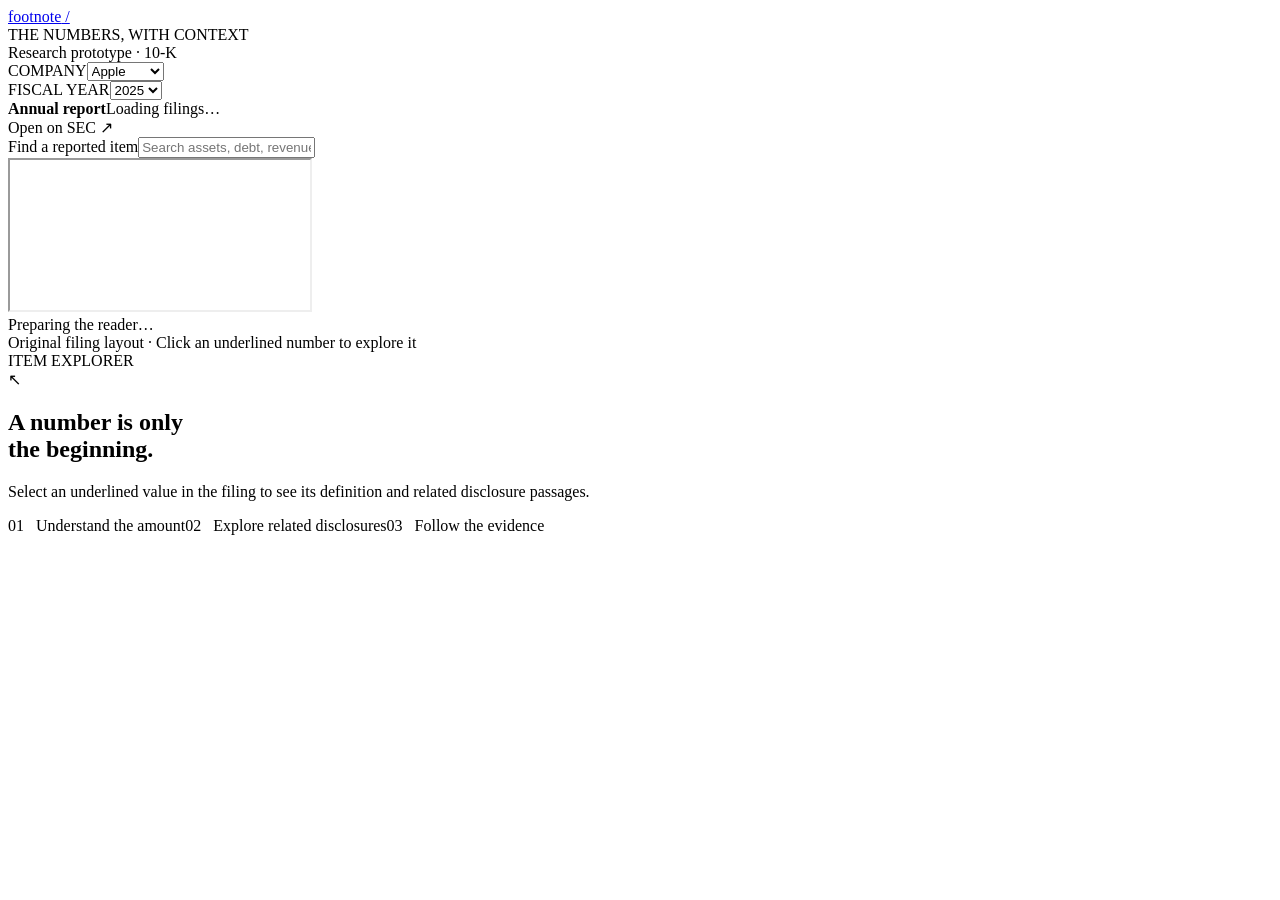
==== src/filing_reader/static/index.html @ 4ecd9f8b "prototype version 1" ====
<!doctype html>
<html lang="en">
<head>
  <meta charset="utf-8"><meta name="viewport" content="width=device-width, initial-scale=1">
  <title>Footnote · Annual filing reader</title>
  <link rel="stylesheet" href="/static/style.css">
</head>
<body>
  <header class="topbar">
    <a class="brand" href="/">footnote<span> / </span></a>
    <div class="product">THE NUMBERS, WITH CONTEXT</div>
    <span class="prototype">Research prototype · 10-K</span>
  </header>
  <main>
    <section class="workspace" aria-label="Filing reader">
      <div class="toolbar">
        <div><label for="company">COMPANY</label><select id="company"><option value="AAPL">Apple</option><option value="MSFT">Microsoft</option></select></div>
        <div><label for="year">FISCAL YEAR</label><select id="year"><option>2025</option><option>2024</option></select></div>
        <div class="report-meta"><strong id="report-title">Annual report</strong><span id="report-dates">Loading filings…</span></div>
        <a id="original" target="_blank" rel="noopener noreferrer">Open on SEC ↗</a>
      </div>
      <div class="jumpbar"><label for="fact-search">Find a reported item</label><input id="fact-search" placeholder="Search assets, debt, revenue…" autocomplete="off"><span id="search-status"></span></div>
      <div id="search-results" aria-label="Matching facts" hidden></div>
      <div class="document-wrap">
        <iframe id="filing" title="Original annual filing with selectable financial values" sandbox="allow-scripts allow-popups allow-popups-to-escape-sandbox"></iframe>
        <div id="document-status" class="document-status">Preparing the reader…</div>
      </div>
      <footer><span class="dot"></span> Original filing layout · Click an underlined number to explore it <span id="filing-status"></span></footer>
    </section>
    <aside aria-label="Selected item details">
      <div class="panel-heading"><span>ITEM EXPLORER</span><span id="cache-status"></span></div>
      <div id="panel" aria-live="polite">
        <div class="empty"><span class="empty-icon">↖</span><h1>A number is only<br>the beginning.</h1><p>Select an underlined value in the filing to see its definition and related disclosure passages.</p><div class="steps"><span>01 &nbsp; Understand the amount</span><span>02 &nbsp; Explore related disclosures</span><span>03 &nbsp; Follow the evidence</span></div></div>
      </div>
    </aside>
  </main>
  <script src="/static/app.js"></script>
</body>
</html>
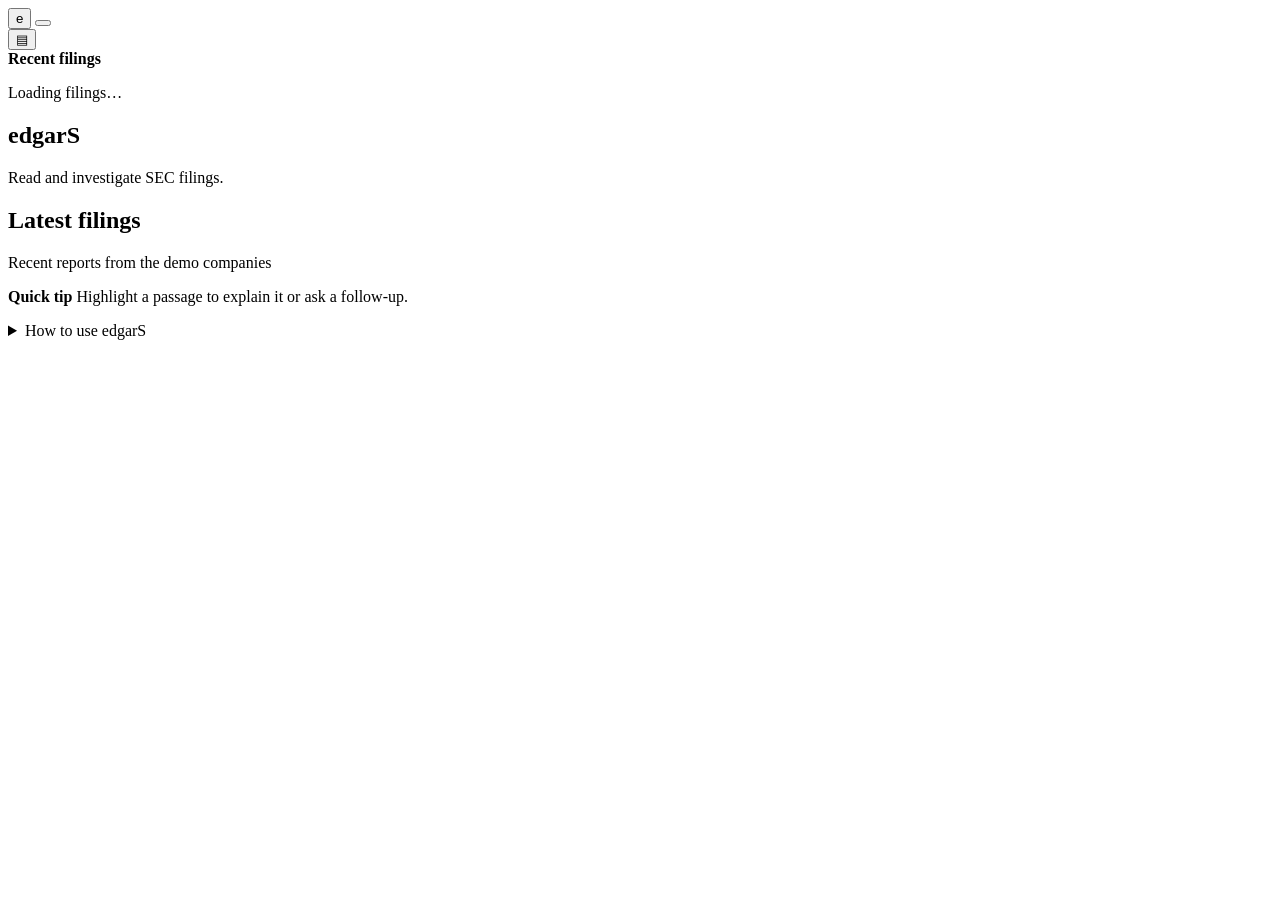
==== commit 0e2c3658: "test front end format" ====
--- a/src/filing_reader/static/index.html
+++ b/src/filing_reader/static/index.html
@@ -2,38 +2,107 @@
 <html lang="en">
 <head>
   <meta charset="utf-8"><meta name="viewport" content="width=device-width, initial-scale=1">
-  <title>Footnote · Annual filing reader</title>
+  <title>edgarS · SEC filing reader</title>
   <link rel="stylesheet" href="/static/style.css">
 </head>
 <body>
-  <header class="topbar">
-    <a class="brand" href="/">footnote<span> / </span></a>
-    <div class="product">THE NUMBERS, WITH CONTEXT</div>
-    <span class="prototype">Research prototype · 10-K</span>
-  </header>
-  <main>
-    <section class="workspace" aria-label="Filing reader">
-      <div class="toolbar">
-        <div><label for="company">COMPANY</label><select id="company"><option value="AAPL">Apple</option><option value="MSFT">Microsoft</option></select></div>
-        <div><label for="year">FISCAL YEAR</label><select id="year"><option>2025</option><option>2024</option></select></div>
-        <div class="report-meta"><strong id="report-title">Annual report</strong><span id="report-dates">Loading filings…</span></div>
-        <a id="original" target="_blank" rel="noopener noreferrer">Open on SEC ↗</a>
+  <div class="workspace">
+    <nav class="rail" aria-label="Workspace">
+      <button id="open-home" class="rail-brand" type="button" aria-label="Home" data-label="Home" aria-controls="home" aria-current="page">e</button>
+      <button id="open-filing-search" class="rail-icon" type="button" aria-label="Search filings" data-label="Search filings" aria-controls="search-page"><span class="search-icon" aria-hidden="true"></span></button>
+      <div class="recent-nav">
+        <button id="open-filings" class="rail-icon" type="button" aria-label="Recent filings" aria-controls="filings-page">▤</button>
+        <div class="recent-flyout"><div>
+          <strong>Recent filings</strong>
+          <div id="recent-shortcuts"></div>
+        </div></div>
       </div>
-      <div class="jumpbar"><label for="fact-search">Find a reported item</label><input id="fact-search" placeholder="Search assets, debt, revenue…" autocomplete="off"><span id="search-status"></span></div>
-      <div id="search-results" aria-label="Matching facts" hidden></div>
-      <div class="document-wrap">
-        <iframe id="filing" title="Original annual filing with selectable financial values" sandbox="allow-scripts allow-popups allow-popups-to-escape-sandbox"></iframe>
-        <div id="document-status" class="document-status">Preparing the reader…</div>
-      </div>
-      <footer><span class="dot"></span> Original filing layout · Click an underlined number to explore it <span id="filing-status"></span></footer>
-    </section>
-    <aside aria-label="Selected item details">
-      <div class="panel-heading"><span>ITEM EXPLORER</span><span id="cache-status"></span></div>
-      <div id="panel" aria-live="polite">
-        <div class="empty"><span class="empty-icon">↖</span><h1>A number is only<br>the beginning.</h1><p>Select an underlined value in the filing to see its definition and related disclosure passages.</p><div class="steps"><span>01 &nbsp; Understand the amount</span><span>02 &nbsp; Explore related disclosures</span><span>03 &nbsp; Follow the evidence</span></div></div>
-      </div>
-    </aside>
-  </main>
+    </nav>
+    <main>
+      <p id="search-status" role="status">Loading filings…</p>
+      <section id="home" class="workspace-page" aria-labelledby="home-title">
+        <h1 id="home-title" tabindex="-1">edgarS</h1>
+        <p>Read and investigate SEC filings.</p>
+        <section id="home-continue" class="home-section" aria-labelledby="continue-heading" hidden>
+          <h2 id="continue-heading">Continue reading</h2>
+          <button id="home-resume" class="filing-result" type="button" hidden></button>
+        </section>
+        <section class="home-section" aria-labelledby="latest-heading">
+          <h2 id="latest-heading">Latest filings</h2>
+          <p class="muted">Recent reports from the demo companies</p>
+          <ul id="home-filings" class="home-feed"></ul>
+        </section>
+        <p class="home-tip"><strong>Quick tip</strong> Highlight a passage to explain it or ask a follow-up.</p>
+        <details class="home-guide">
+          <summary>How to use edgarS</summary>
+          <ol>
+            <li>Open a report from the feed or use the magnifying glass to search.</li>
+            <li>Click an underlined figure, highlight a passage, or ask the filing a question.</li>
+            <li>Use citations to jump back to the evidence in the filing.</li>
+          </ol>
+        </details>
+      </section>
+      <section id="search-page" class="workspace-page" aria-labelledby="search-title" hidden>
+        <div class="home-heading">
+          <h1 id="search-title">Search filings</h1>
+          <button id="resume-filing" class="link-button" type="button" hidden>Back to open filing</button>
+        </div>
+        <form id="filing-search" role="search" aria-label="Search filings">
+          <div class="filing-filters">
+            <label>Company
+              <input id="filing-query" type="search" list="filing-companies" placeholder="Company or ticker" autocomplete="off">
+            </label>
+            <datalist id="filing-companies"></datalist>
+            <label>Filing form
+              <select id="filing-form"><option value="">All forms</option></select>
+            </label>
+            <label>Filed from <input id="filed-from" type="date"></label>
+            <label>Filed through <input id="filed-through" type="date"></label>
+          </div>
+          <div id="filing-search-results"></div>
+          <p id="filing-search-status" role="status"></p>
+        </form>
+      </section>
+      <section id="filings-page" class="workspace-page" aria-labelledby="filings-title" hidden>
+        <h1 id="filings-title" tabindex="-1">Recent filings</h1>
+        <div id="filing-history"></div>
+      </section>
+      <section id="viewer" aria-label="Filing reader" hidden>
+        <header class="toolbar">
+          <div class="report-meta"><strong id="report-title" tabindex="-1"></strong><span id="report-dates"></span></div>
+          <div id="evidence-tools" aria-label="Filing evidence" hidden>
+            <span id="evidence-position" aria-live="polite"></span>
+            <button id="previous-evidence" type="button">Previous</button>
+            <button id="next-evidence" type="button">Next</button>
+            <button id="exit-evidence" type="button">Return to reading</button>
+          </div>
+        </header>
+        <div id="amendments"></div>
+        <div class="document-wrap">
+          <iframe id="filing" title="Original filing" sandbox="allow-scripts allow-popups allow-popups-to-escape-sandbox"></iframe>
+          <div id="document-status" class="document-status" role="status"></div>
+        </div>
+        <footer class="composer-area">
+          <div class="composer">
+            <div id="answer" aria-live="polite" hidden></div>
+            <div id="question-context" hidden><span id="context-label"></span><button id="clear-context" type="button" aria-label="Clear question context">×</button></div>
+            <form id="ask">
+              <input id="question" aria-label="Ask this filing" placeholder="Ask this filing…" maxlength="600" required>
+              <button type="submit" aria-label="Send question">↑</button>
+            </form>
+          </div>
+        </footer>
+      </section>
+    </main>
+  </div>
+  <div id="fact-popup" role="region" aria-label="Inspect selection" hidden>
+    <button id="close-fact" type="button" aria-label="Close inspection">×</button>
+    <div id="panel" aria-live="polite"></div>
+  </div>
+  <dialog id="source-dialog">
+    <header><strong id="source-title"></strong><button id="close-source" type="button">Close</button></header>
+    <iframe id="source-frame" title="Source document" sandbox="allow-popups allow-popups-to-escape-sandbox"></iframe>
+  </dialog>
   <script src="/static/app.js"></script>
 </body>
 </html>
